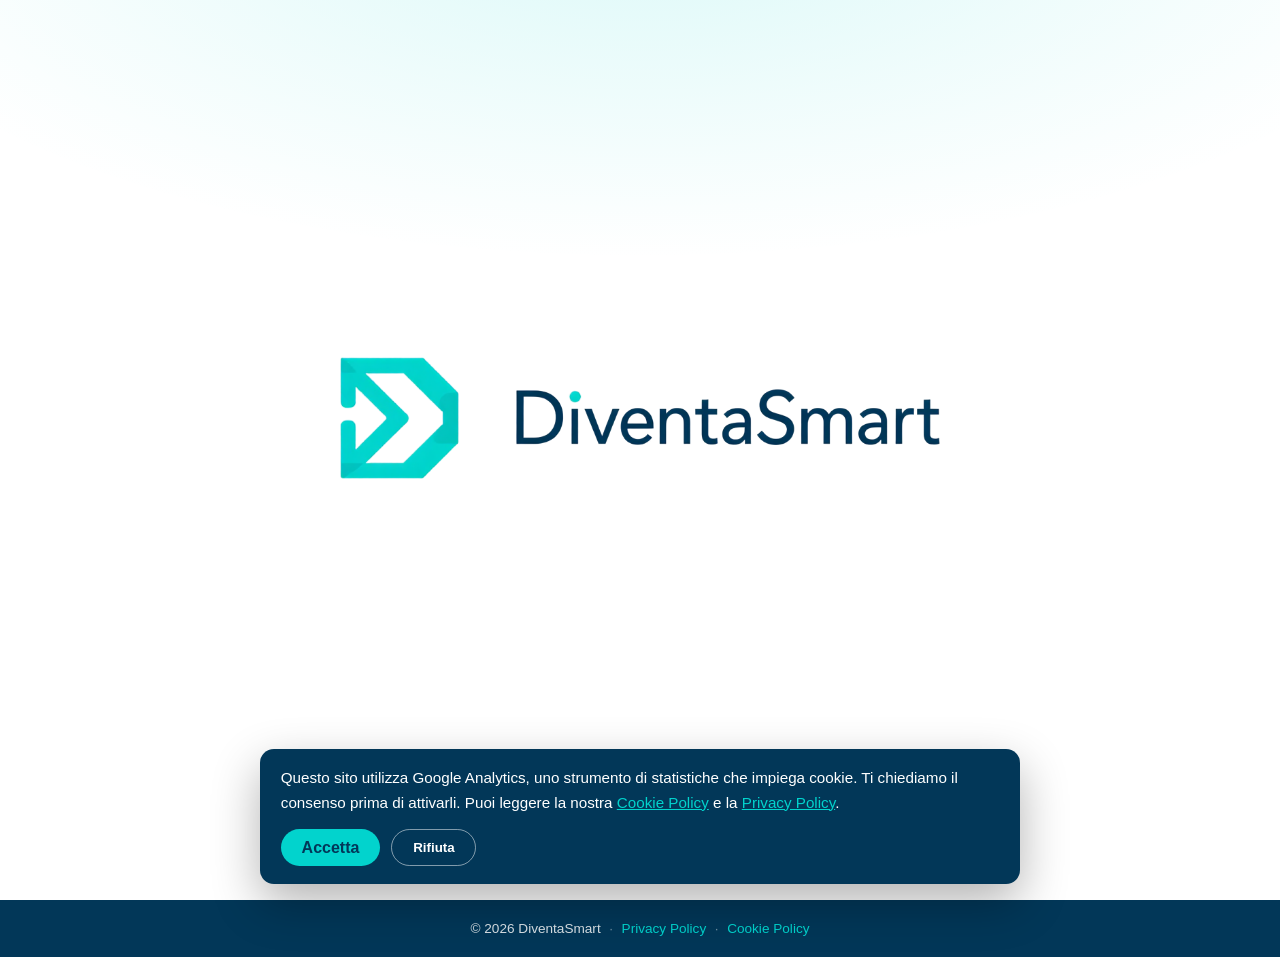
==== index.html @ 6422a4a8 "Add files via upload" ====
<!DOCTYPE html>
<html lang="it">
<head>
  <meta charset="UTF-8">
  <meta name="viewport" content="width=device-width, initial-scale=1">

  <title>DiventaSmart</title>
  <meta name="description" content="DiventaSmart rende smart gli spazi. Contatti: info@diventasmart.it">
  <meta name="keywords" content="DiventaSmart, spazi smart, smart home, domotica, Italia">
  <meta name="author" content="DiventaSmart">
  <meta name="robots" content="index, follow">
  <link rel="canonical" href="https://diventasmart.it/">

  <link rel="icon" type="image/svg+xml" href="assets/favicon.svg">
  <link rel="icon" type="image/png" href="assets/favicon.png">
  <link rel="apple-touch-icon" href="assets/apple-touch-icon.png">

  <meta property="og:type" content="website">
  <meta property="og:locale" content="it_IT">
  <meta property="og:site_name" content="DiventaSmart">
  <meta property="og:title" content="DiventaSmart">
  <meta property="og:description" content="DiventaSmart rende smart gli spazi. Contatti: info@diventasmart.it">
  <meta property="og:url" content="https://diventasmart.it/">
  <meta property="og:image" content="https://diventasmart.it/assets/all.png">
  <meta name="twitter:card" content="summary">

  <!-- Geo: copertura del servizio (nessuna sede fisica) -->
  <meta name="geo.region" content="IT">
  <meta name="geo.placename" content="Italia">
  <meta name="ICBM" content="42.833333, 12.833333">

  <link rel="preload" as="image" href="assets/all.png">

  <link rel="stylesheet" href="style.css">

  <script type="application/ld+json">
  {
    "@context": "https://schema.org",
    "@type": "Organization",
    "@id": "https://diventasmart.it/#organization",
    "name": "DiventaSmart",
    "url": "https://diventasmart.it/",
    "logo": "https://diventasmart.it/assets/all.png",
    "email": "info@diventasmart.it",
    "areaServed": "IT",
    "knowsLanguage": ["it", "en"]
  }
  </script>
</head>
<body>

  <main class="snap-root">
    <!-- HERO -->
    <header class="hero snap-section" id="top">
      <h1 class="sr-only">DiventaSmart — rendiamo smart gli spazi</h1>
      <img class="hero-logo" src="assets/all.png" alt="DiventaSmart" width="882" height="180">

      <a class="scroll-cue" href="#contatti" aria-label="Scopri di più, scorri verso il basso">
        <span>Scopri di più</span>
        <svg class="arrow-bounce" viewBox="0 0 24 24" fill="none" stroke="currentColor" stroke-width="2" stroke-linecap="round" stroke-linejoin="round" aria-hidden="true"><path d="M6 9l6 6 6-6"/></svg>
      </a>
    </header>

    <!-- CONTATTI -->
    <section class="section section-alt snap-section" id="contatti">
      <div class="wrap">
        <div class="contact-card">
          <h2>Contattaci</h2>
          <a class="btn" href="mailto:info@diventasmart.it">
            <svg class="mail-ico" viewBox="0 0 24 24" fill="none" stroke="currentColor" stroke-width="2" stroke-linecap="round" stroke-linejoin="round" aria-hidden="true"><path d="M22 6l-10 7L2 6"/><rect x="2" y="6" width="20" height="12" rx="2"/></svg>
            info@diventasmart.it
          </a>

          <div class="divider"><span>oppure scrivici</span></div>

          <form id="contactForm" action="mailto:info@diventasmart.it" method="post" enctype="text/plain">
            <input type="text" name="nome" placeholder="Il tuo nome" required autocomplete="name">
            <textarea name="messaggio" placeholder="Messaggio..." rows="3" required></textarea>
            <button type="submit" class="btn btn-teal">
              <svg class="mail-ico" viewBox="0 0 24 24" fill="none" stroke="currentColor" stroke-width="2" stroke-linecap="round" stroke-linejoin="round" aria-hidden="true"><path d="M22 2L11 13"/><path d="M22 2L15 22l-4-9-9-4L22 2z"/></svg>
              Invia email
            </button>
          </form>
        </div>
      </div>
    </section>
  </main>

  <!-- FOOTER compatto -->
  <footer class="site-footer" id="footer">
    <p>
      &copy; <span id="year">2026</span> DiventaSmart
      <span class="sep">·</span>
      <a href="privacy.html">Privacy Policy</a>
      <span class="sep">·</span>
      <a href="cookie.html">Cookie Policy</a>
    </p>
  </footer>

  <!-- NAV PUNTINI -->
  <nav class="scroll-dots" aria-label="Navigazione sezioni">
    <button class="dot active" data-target="top" aria-label="Vai all'inizio"><span class="sr-only">Inizio</span></button>
    <button class="dot" data-target="contatti" aria-label="Vai ai contatti"><span class="sr-only">Contatti</span></button>
  </nav>

  <div class="cookie-banner" id="cookieBanner" role="dialog" aria-live="polite" aria-label="Consenso cookie">
    <p class="cb-text">
      Questo sito utilizza Google Analytics, uno strumento di statistiche che impiega cookie. Ti chiediamo il consenso prima di attivarli. Puoi leggere la nostra
      <a href="cookie.html">Cookie Policy</a> e la <a href="privacy.html">Privacy Policy</a>.
    </p>
    <div class="cb-actions">
      <button class="btn" id="cookieAccept" type="button">Accetta</button>
      <button class="btn-ghost" id="cookieDecline" type="button">Rifiuta</button>
    </div>
  </div>

  <script src="script.js"></script>
</body>
</html>
---- style.css ----
:root {
  --teal: #02d3cd;
  --teal-dark: #01b5b0;
  --navy: #023758;
  --navy-soft: #eef6fa;
  --text: #1c2b35;
  --muted: #5b6b76;
  --bg: #ffffff;
  --radius: 14px;
}

* { margin: 0; padding: 0; box-sizing: border-box; }

html { scroll-behavior: smooth; }

@media (prefers-reduced-motion: reduce) {
  html { scroll-behavior: auto; }
  .arrow-bounce { animation: none !important; }
}

body {
  font-family: -apple-system, BlinkMacSystemFont, "Segoe UI", Roboto, Helvetica, Arial, sans-serif;
  color: var(--text);
  background: var(--bg);
  line-height: 1.6;
  -webkit-font-smoothing: antialiased;
}

a { color: var(--teal-dark); text-decoration: none; }

.sr-only {
  position: absolute;
  width: 1px;
  height: 1px;
  padding: 0;
  margin: -1px;
  overflow: hidden;
  clip: rect(0 0 0 0);
  white-space: nowrap;
  border: 0;
}

/* ---------- Hero ---------- */
.hero {
  position: relative;
  height: 100vh;
  height: 100svh;
  display: flex;
  flex-direction: column;
  align-items: center;
  justify-content: center;
  text-align: center;
  padding: 2rem 1.5rem 5rem;
  background:
    radial-gradient(1200px 500px at 50% -10%, rgba(2, 211, 205, 0.14), transparent 70%),
    var(--bg);
}

.hero-logo { max-width: min(600px, 92vw); height: auto; margin-bottom: 2rem; }

/* ---------- Scroll snap ---------- */
.snap-root {
  scroll-snap-type: y mandatory;
  scroll-behavior: smooth;
  overflow-y: auto;
  height: 100vh;
  height: 100svh;
}

.snap-section {
  scroll-snap-align: start;
  height: 100vh;
  height: 100svh;
  display: flex;
  flex-direction: column;
  justify-content: center;
  flex-shrink: 0;
}

.hero { padding-bottom: 4rem; }

/* ---------- Scroll cue ---------- */
.scroll-cue {
  position: absolute;
  bottom: 5rem;
  left: 50%;
  transform: translateX(-50%);
  display: flex;
  flex-direction: column;
  align-items: center;
  gap: 0.4rem;
  color: var(--teal-dark);
  font-size: 0.95rem;
  padding: 0.75rem 1rem;
  transition: opacity 0.3s ease, visibility 0.3s ease;
}
.scroll-cue.hidden { opacity: 0; visibility: hidden; pointer-events: none; }
.scroll-cue:hover { color: var(--navy); }
.scroll-cue svg { width: 1.6rem; height: 1.6rem; }
.arrow-bounce { animation: bounce 2s infinite; }
@keyframes bounce {
  0%, 100% { transform: translateY(0); }
  50% { transform: translateY(8px); }
}

/* ---------- Scroll dots ---------- */
.scroll-dots {
  position: fixed;
  bottom: 1.6rem;
  left: 50%;
  transform: translateX(-50%);
  display: flex;
  gap: 0.65rem;
  z-index: 900;
  padding: 0.5rem 0.8rem;
  background: rgba(255, 255, 255, 0.85);
  backdrop-filter: blur(6px);
  -webkit-backdrop-filter: blur(6px);
  border-radius: 999px;
  border: 1px solid rgba(0, 0, 0, 0.06);
  transition: opacity 0.3s ease, visibility 0.3s ease;
}
.scroll-dots.hidden { opacity: 0; visibility: hidden; pointer-events: none; }

.dot {
  width: 10px;
  height: 10px;
  border-radius: 50%;
  border: 2px solid var(--teal);
  background: transparent;
  cursor: pointer;
  padding: 0;
  transition: background 0.25s ease, transform 0.25s ease;
}
.dot:hover { background: rgba(2, 211, 205, 0.4); }
.dot.active {
  background: var(--teal);
  transform: scale(1.35);
}

/* ---------- Button ---------- */
.btn {
  display: inline-flex;
  align-items: center;
  gap: 0.5rem;
  background: var(--navy);
  color: #fff;
  padding: 0.85rem 1.7rem;
  border-radius: 999px;
  font-weight: 600;
  cursor: pointer;
  border: none;
  font-size: 1rem;
  transition: background 0.2s ease, transform 0.2s ease;
}
.btn:hover { background: var(--teal-dark); transform: translateY(-1px); }
.btn .mail-ico { width: 1.05em; height: 1.05em; }

.btn-teal {
  background: var(--teal);
  color: var(--navy);
}
.btn-teal:hover { background: var(--teal-dark); }

/* ---------- Sezioni ---------- */
.wrap { max-width: 580px; margin: 0 auto; padding: 0 1.5rem; }
.section { height: 100%; padding: 2rem 1.5rem; }
.section-alt { background: var(--navy-soft); }

/* ---------- Contact card ---------- */
.contact-card {
  background: #fff;
  border-radius: var(--radius);
  box-shadow: 0 12px 36px rgba(2, 55, 88, 0.10);
  padding: 2.4rem 2rem 2rem;
  text-align: center;
  max-width: 420px;
  margin: 0 auto;
}
.contact-card h2 {
  color: var(--navy);
  font-size: clamp(1.4rem, 3vw, 1.8rem);
  margin-bottom: 0.3rem;
}
.contact-area {
  color: var(--muted);
  font-size: 1rem;
  margin-bottom: 1.4rem;
}
.contact-card .btn { margin-bottom: 0.4rem; }

.divider {
  display: flex;
  align-items: center;
  gap: 0.8rem;
  margin: 1.3rem 0;
  color: var(--muted);
  font-size: 0.85rem;
}
.divider::before, .divider::after {
  content: "";
  flex: 1;
  height: 1px;
  background: #e3eaf0;
}

/* ---------- Form ---------- */
#contactForm { text-align: left; }

#contactForm input,
#contactForm textarea {
  width: 100%;
  font-family: inherit;
  font-size: 0.95rem;
  padding: 0.7rem 0.9rem;
  border: 1px solid #d2dce4;
  border-radius: 8px;
  background: var(--bg);
  color: var(--text);
  transition: border-color 0.2s ease;
}
#contactForm input:focus,
#contactForm textarea:focus {
  outline: none;
  border-color: var(--teal);
}
#contactForm input { margin-bottom: 0.7rem; }
#contactForm textarea { resize: vertical; margin-bottom: 1rem; }

#contactForm .btn {
  width: 100%;
  justify-content: center;
  margin-bottom: 0;
}

.form-note {
  color: var(--muted);
  font-size: 0.78rem;
  margin-top: 0.7rem;
  text-align: center;
}

/* ---------- Footer ---------- */
.site-footer {
  background: var(--navy);
  color: rgba(255, 255, 255, 0.85);
  text-align: center;
  padding: 1.1rem 1.5rem;
  font-size: 0.85rem;
}
.site-footer a { color: var(--teal); }
.site-footer .sep { opacity: 0.5; padding: 0 0.3rem; }

/* ---------- Pagine policy ---------- */
.policy { padding: 3.5rem 1.5rem 5rem; }
.policy h1 { color: var(--navy); font-size: clamp(1.6rem, 4vw, 2.2rem); margin-bottom: 0.5rem; }
.policy .updated { color: var(--muted); font-size: 0.9rem; margin-bottom: 2rem; }
.policy h2 { color: var(--navy); font-size: 1.25rem; margin: 2rem 0 0.5rem; }
.policy p, .policy li { color: var(--muted); margin-bottom: 0.7rem; }
.policy ul { padding-left: 1.4rem; margin-bottom: 0.7rem; }
.policy a { color: var(--teal-dark); }
.policy .back { display: inline-block; margin-top: 2rem; font-weight: 600; }

/* ---------- Banner cookie ---------- */
.cookie-banner {
  position: fixed;
  left: 1rem;
  right: 1rem;
  bottom: 1rem;
  background: var(--navy);
  color: #fff;
  padding: 1.1rem 1.3rem;
  border-radius: var(--radius);
  box-shadow: 0 18px 48px rgba(0, 0, 0, 0.30);
  z-index: 1000;
  max-width: 760px;
  margin: 0 auto;
  display: none;
  font-size: 0.95rem;
}
.cookie-banner.show { display: block; }
.cookie-banner .cb-text { margin-bottom: 0.9rem; }
.cookie-banner .cb-text a { color: var(--teal); text-decoration: underline; }
.cookie-banner .cb-actions { display: flex; gap: 0.7rem; flex-wrap: wrap; }
.cookie-banner .btn { background: var(--teal); color: var(--navy); padding: 0.6rem 1.3rem; }
.cookie-banner .btn:hover { background: var(--teal-dark); }
.cookie-banner .btn-ghost {
  background: transparent;
  color: #fff;
  border: 1px solid rgba(255, 255, 255, 0.5);
  padding: 0.6rem 1.3rem;
  border-radius: 999px;
  font-weight: 600;
  cursor: pointer;
}
.cookie-banner .btn-ghost:hover { border-color: var(--teal); color: var(--teal); }
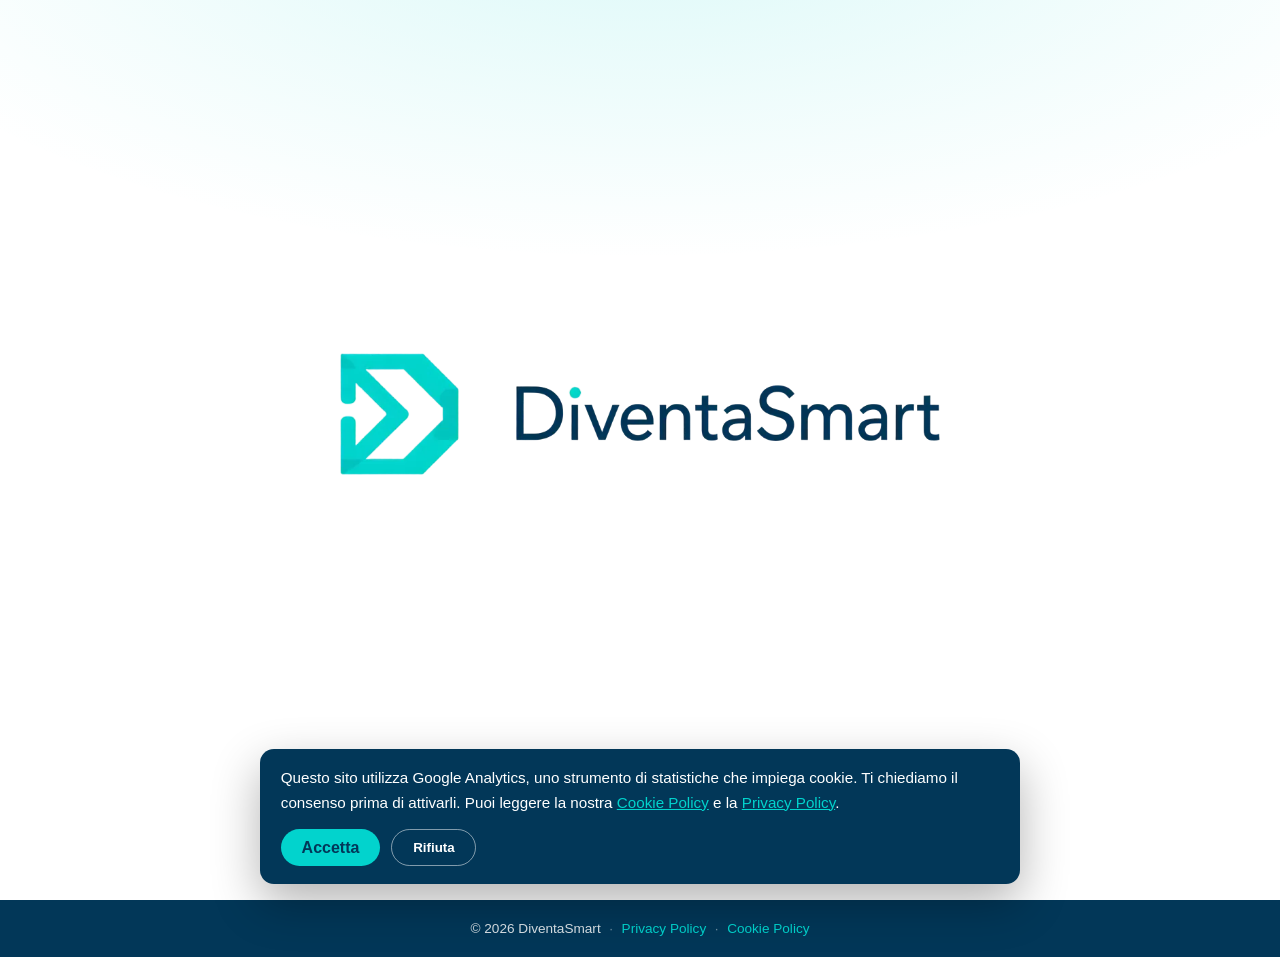
==== commit a839848a: "Add files via upload" ====
--- a/index.html
+++ b/index.html
@@ -29,9 +29,11 @@
   <meta name="geo.placename" content="Italia">
   <meta name="ICBM" content="42.833333, 12.833333">
 
-  <link rel="preload" as="image" href="assets/all.png">
+  <link rel="preload" as="image" href="assets/all.webp" type="image/webp">
 
-  <link rel="stylesheet" href="style.css">
+  <style>/* inlined style.css to eliminate render-blocking request */
+:root{--teal:#02d3cd;--teal-dark:#01b5b0;--navy:#023758;--navy-soft:#eef6fa;--text:#1c2b35;--muted:#5b6b76;--bg:#fff;--radius:14px}*{margin:0;padding:0;box-sizing:border-box}html{scroll-behavior:smooth}@media(prefers-reduced-motion:reduce){html{scroll-behavior:auto}.arrow-bounce{animation:none!important}}body{font-family:-apple-system,BlinkMacSystemFont,"Segoe UI",Roboto,Helvetica,Arial,sans-serif;color:var(--text);background:var(--bg);line-height:1.6;-webkit-font-smoothing:antialiased}a{color:var(--teal-dark);text-decoration:none}.sr-only{position:absolute;width:1px;height:1px;padding:0;margin:-1px;overflow:hidden;clip:rect(0 0 0 0);white-space:nowrap;border:0}.hero{position:relative;height:100vh;height:100svh;display:flex;flex-direction:column;align-items:center;justify-content:center;text-align:center;padding:2rem 1.5rem 5rem;background:radial-gradient(1200px 500px at 50% -10%,rgba(2,211,205,.14),transparent 70%),var(--bg)}.hero-logo{max-width:min(600px,92vw);height:auto;margin-bottom:2rem}.snap-root{scroll-snap-type:y mandatory;scroll-behavior:smooth;overflow-y:auto;height:100vh;height:100svh}.snap-section{scroll-snap-align:start;height:100vh;height:100svh;display:flex;flex-direction:column;justify-content:center;flex-shrink:0}.hero{padding-bottom:4rem}.scroll-cue{position:absolute;bottom:5rem;left:50%;transform:translateX(-50%);display:flex;flex-direction:column;align-items:center;gap:.4rem;color:var(--teal-dark);font-size:.95rem;padding:.75rem 1rem;transition:opacity .3s ease,visibility .3s ease}.scroll-cue.hidden{opacity:0;visibility:hidden;pointer-events:none}.scroll-cue:hover{color:var(--navy)}.scroll-cue svg{width:1.6rem;height:1.6rem}.arrow-bounce{animation:bounce 2s infinite}@keyframes bounce{0%,100%{transform:translateY(0)}50%{transform:translateY(8px)}}.scroll-dots{position:fixed;bottom:1.6rem;left:50%;transform:translateX(-50%);display:flex;gap:.65rem;z-index:900;padding:.5rem .8rem;background:rgba(255,255,255,.85);backdrop-filter:blur(6px);-webkit-backdrop-filter:blur(6px);border-radius:999px;border:1px solid rgba(0,0,0,.06);transition:opacity .3s ease,visibility .3s ease}.scroll-dots.hidden{opacity:0;visibility:hidden;pointer-events:none}.dot{width:10px;height:10px;border-radius:50%;border:2px solid var(--teal);background:transparent;cursor:pointer;padding:0;transition:background .25s ease,transform .25s ease}.dot:hover{background:rgba(2,211,205,.4)}.dot.active{background:var(--teal);transform:scale(1.35)}.btn{display:inline-flex;align-items:center;gap:.5rem;background:var(--navy);color:#fff;padding:.85rem 1.7rem;border-radius:999px;font-weight:600;cursor:pointer;border:none;font-size:1rem;transition:background .2s ease,transform .2s ease}.btn:hover{background:var(--teal-dark);transform:translateY(-1px)}.btn .mail-ico{width:1.05em;height:1.05em}.btn-teal{background:var(--teal);color:var(--navy)}.btn-teal:hover{background:var(--teal-dark)}.wrap{max-width:580px;margin:0 auto;padding:0 1.5rem}.section{height:100%;padding:2rem 1.5rem}.section-alt{background:var(--navy-soft)}.contact-card{background:#fff;border-radius:var(--radius);box-shadow:0 12px 36px rgba(2,55,88,.1);padding:2.4rem 2rem 2rem;text-align:center;max-width:420px;margin:0 auto}.contact-card h2{color:var(--navy);font-size:clamp(1.4rem,3vw,1.8rem);margin-bottom:.3rem}.contact-area{color:var(--muted);font-size:1rem;margin-bottom:1.4rem}.contact-card .btn{margin-bottom:.4rem}.divider{display:flex;align-items:center;gap:.8rem;margin:1.3rem 0;color:var(--muted);font-size:.85rem}.divider::before,.divider::after{content:"";flex:1;height:1px;background:#e3eaf0}#contactForm{text-align:left}#contactForm input,#contactForm textarea{width:100%;font-family:inherit;font-size:.95rem;padding:.7rem .9rem;border:1px solid #d2dce4;border-radius:8px;background:var(--bg);color:var(--text);transition:border-color .2s ease}#contactForm input:focus,#contactForm textarea:focus{outline:none;border-color:var(--teal)}#contactForm input{margin-bottom:.7rem}#contactForm textarea{resize:vertical;margin-bottom:1rem}#contactForm .btn{width:100%;justify-content:center;margin-bottom:0}.form-note{color:var(--muted);font-size:.78rem;margin-top:.7rem;text-align:center}.site-footer{background:var(--navy);color:rgba(255,255,255,.85);text-align:center;padding:1.1rem 1.5rem;font-size:.85rem}.site-footer a{color:var(--teal)}.site-footer .sep{opacity:.5;padding:0 .3rem}.policy{padding:3.5rem 1.5rem 5rem}.policy h1{color:var(--navy);font-size:clamp(1.6rem,4vw,2.2rem);margin-bottom:.5rem}.policy .updated{color:var(--muted);font-size:.9rem;margin-bottom:2rem}.policy h2{color:var(--navy);font-size:1.25rem;margin:2rem 0 .5rem}.policy p,.policy li{color:var(--muted);margin-bottom:.7rem}.policy ul{padding-left:1.4rem;margin-bottom:.7rem}.policy a{color:var(--teal-dark)}.policy .back{display:inline-block;margin-top:2rem;font-weight:600}.cookie-banner{position:fixed;left:1rem;right:1rem;bottom:1rem;background:var(--navy);color:#fff;padding:1.1rem 1.3rem;border-radius:var(--radius);box-shadow:0 18px 48px rgba(0,0,0,.3);z-index:1000;max-width:760px;margin:0 auto;display:none;font-size:.95rem}.cookie-banner.show{display:block}.cookie-banner .cb-text{margin-bottom:.9rem}.cookie-banner .cb-text a{color:var(--teal);text-decoration:underline}.cookie-banner .cb-actions{display:flex;gap:.7rem;flex-wrap:wrap}.cookie-banner .btn{background:var(--teal);color:var(--navy);padding:.6rem 1.3rem}.cookie-banner .btn:hover{background:var(--teal-dark)}.cookie-banner .btn-ghost{background:transparent;color:#fff;border:1px solid rgba(255,255,255,.5);padding:.6rem 1.3rem;border-radius:999px;font-weight:600;cursor:pointer}.cookie-banner .btn-ghost:hover{border-color:var(--teal);color:var(--teal)}</style>
+  <link rel="preconnect" href="https://www.googletagmanager.com" crossorigin>
 
   <script type="application/ld+json">
   {
@@ -53,7 +55,10 @@
     <!-- HERO -->
     <header class="hero snap-section" id="top">
       <h1 class="sr-only">DiventaSmart — rendiamo smart gli spazi</h1>
-      <img class="hero-logo" src="assets/all.png" alt="DiventaSmart" width="882" height="180">
+      <picture>
+        <source srcset="assets/all.webp" type="image/webp">
+        <img class="hero-logo" src="assets/all.png" alt="DiventaSmart" width="882" height="180">
+      </picture>
 
       <a class="scroll-cue" href="#contatti" aria-label="Scopri di più, scorri verso il basso">
         <span>Scopri di più</span>
@@ -73,7 +78,7 @@
 
           <div class="divider"><span>oppure scrivici</span></div>
 
-          <form id="contactForm" action="mailto:info@diventasmart.it" method="post" enctype="text/plain">
+          <form id="contactForm">
             <input type="text" name="nome" placeholder="Il tuo nome" required autocomplete="name">
             <textarea name="messaggio" placeholder="Messaggio..." rows="3" required></textarea>
             <button type="submit" class="btn btn-teal">
@@ -114,6 +119,6 @@
     </div>
   </div>
 
-  <script src="script.js"></script>
+  <script defer src="script.js"></script>
 </body>
 </html>
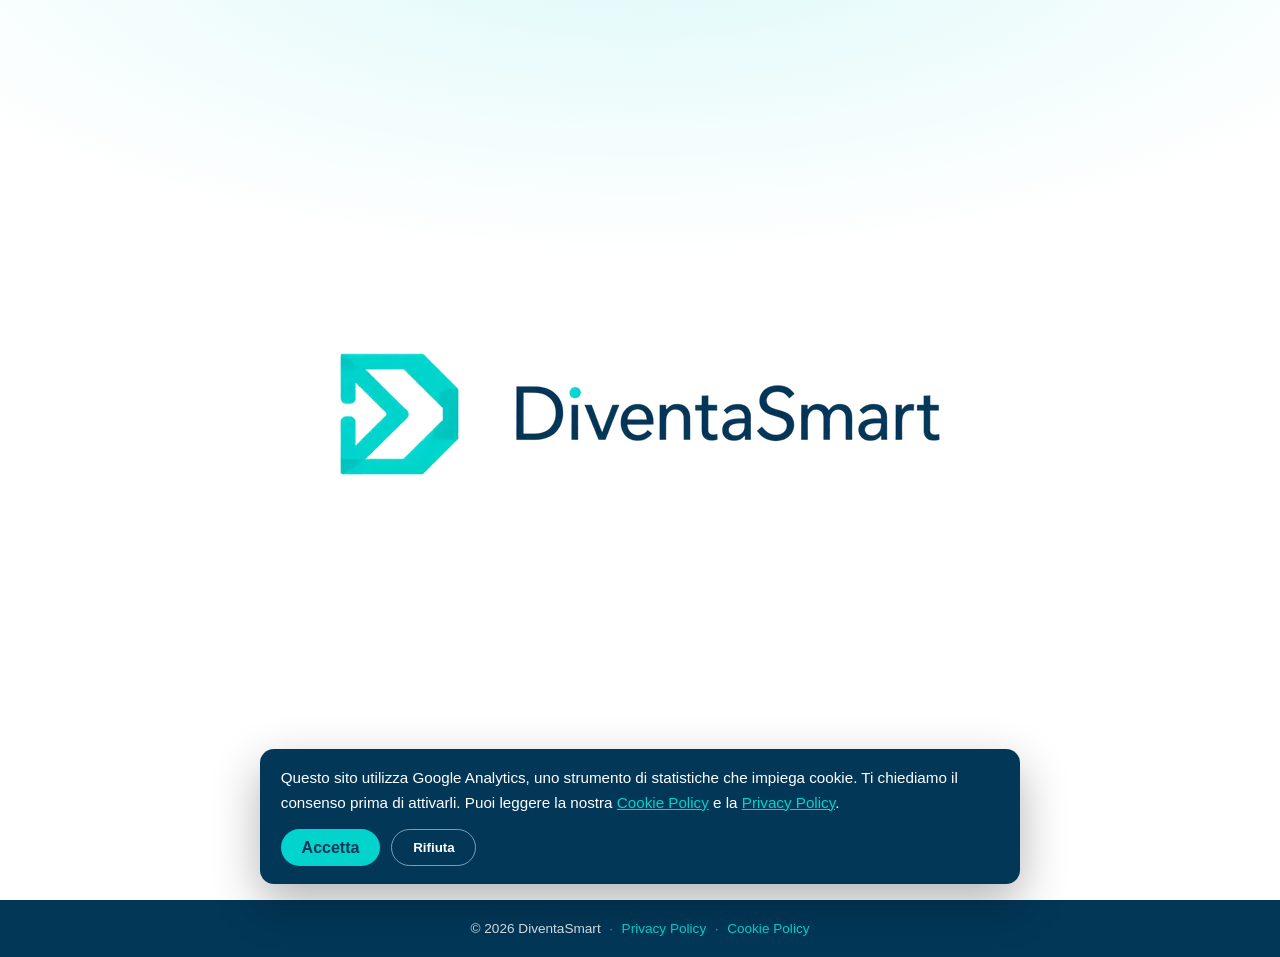
==== commit e719e32d: "Add files via upload" ====
--- a/index.html
+++ b/index.html
@@ -29,7 +29,7 @@
   <meta name="geo.placename" content="Italia">
   <meta name="ICBM" content="42.833333, 12.833333">
 
-  <link rel="preload" as="image" href="assets/all.webp" type="image/webp">
+  <link rel="preload" as="image" href="assets/all.webp" type="image/webp" fetchpriority="high" imagesrcset="assets/all-380.webp 380w, assets/all-600.webp 600w, assets/all.webp 882w" imagesizes="min(600px, 92vw)">
 
   <style>/* inlined style.css to eliminate render-blocking request */
 :root{--teal:#02d3cd;--teal-dark:#01b5b0;--navy:#023758;--navy-soft:#eef6fa;--text:#1c2b35;--muted:#5b6b76;--bg:#fff;--radius:14px}*{margin:0;padding:0;box-sizing:border-box}html{scroll-behavior:smooth}@media(prefers-reduced-motion:reduce){html{scroll-behavior:auto}.arrow-bounce{animation:none!important}}body{font-family:-apple-system,BlinkMacSystemFont,"Segoe UI",Roboto,Helvetica,Arial,sans-serif;color:var(--text);background:var(--bg);line-height:1.6;-webkit-font-smoothing:antialiased}a{color:var(--teal-dark);text-decoration:none}.sr-only{position:absolute;width:1px;height:1px;padding:0;margin:-1px;overflow:hidden;clip:rect(0 0 0 0);white-space:nowrap;border:0}.hero{position:relative;height:100vh;height:100svh;display:flex;flex-direction:column;align-items:center;justify-content:center;text-align:center;padding:2rem 1.5rem 5rem;background:radial-gradient(1200px 500px at 50% -10%,rgba(2,211,205,.14),transparent 70%),var(--bg)}.hero-logo{max-width:min(600px,92vw);height:auto;margin-bottom:2rem}.snap-root{scroll-snap-type:y mandatory;scroll-behavior:smooth;overflow-y:auto;height:100vh;height:100svh}.snap-section{scroll-snap-align:start;height:100vh;height:100svh;display:flex;flex-direction:column;justify-content:center;flex-shrink:0}.hero{padding-bottom:4rem}.scroll-cue{position:absolute;bottom:5rem;left:50%;transform:translateX(-50%);display:flex;flex-direction:column;align-items:center;gap:.4rem;color:var(--teal-dark);font-size:.95rem;padding:.75rem 1rem;transition:opacity .3s ease,visibility .3s ease}.scroll-cue.hidden{opacity:0;visibility:hidden;pointer-events:none}.scroll-cue:hover{color:var(--navy)}.scroll-cue svg{width:1.6rem;height:1.6rem}.arrow-bounce{animation:bounce 2s infinite}@keyframes bounce{0%,100%{transform:translateY(0)}50%{transform:translateY(8px)}}.scroll-dots{position:fixed;bottom:1.6rem;left:50%;transform:translateX(-50%);display:flex;gap:.65rem;z-index:900;padding:.5rem .8rem;background:rgba(255,255,255,.85);backdrop-filter:blur(6px);-webkit-backdrop-filter:blur(6px);border-radius:999px;border:1px solid rgba(0,0,0,.06);transition:opacity .3s ease,visibility .3s ease}.scroll-dots.hidden{opacity:0;visibility:hidden;pointer-events:none}.dot{width:10px;height:10px;border-radius:50%;border:2px solid var(--teal);background:transparent;cursor:pointer;padding:0;transition:background .25s ease,transform .25s ease}.dot:hover{background:rgba(2,211,205,.4)}.dot.active{background:var(--teal);transform:scale(1.35)}.btn{display:inline-flex;align-items:center;gap:.5rem;background:var(--navy);color:#fff;padding:.85rem 1.7rem;border-radius:999px;font-weight:600;cursor:pointer;border:none;font-size:1rem;transition:background .2s ease,transform .2s ease}.btn:hover{background:var(--teal-dark);transform:translateY(-1px)}.btn .mail-ico{width:1.05em;height:1.05em}.btn-teal{background:var(--teal);color:var(--navy)}.btn-teal:hover{background:var(--teal-dark)}.wrap{max-width:580px;margin:0 auto;padding:0 1.5rem}.section{height:100%;padding:2rem 1.5rem}.section-alt{background:var(--navy-soft)}.contact-card{background:#fff;border-radius:var(--radius);box-shadow:0 12px 36px rgba(2,55,88,.1);padding:2.4rem 2rem 2rem;text-align:center;max-width:420px;margin:0 auto}.contact-card h2{color:var(--navy);font-size:clamp(1.4rem,3vw,1.8rem);margin-bottom:.3rem}.contact-area{color:var(--muted);font-size:1rem;margin-bottom:1.4rem}.contact-card .btn{margin-bottom:.4rem}.divider{display:flex;align-items:center;gap:.8rem;margin:1.3rem 0;color:var(--muted);font-size:.85rem}.divider::before,.divider::after{content:"";flex:1;height:1px;background:#e3eaf0}#contactForm{text-align:left}#contactForm input,#contactForm textarea{width:100%;font-family:inherit;font-size:.95rem;padding:.7rem .9rem;border:1px solid #d2dce4;border-radius:8px;background:var(--bg);color:var(--text);transition:border-color .2s ease}#contactForm input:focus,#contactForm textarea:focus{outline:none;border-color:var(--teal)}#contactForm input{margin-bottom:.7rem}#contactForm textarea{resize:vertical;margin-bottom:1rem}#contactForm .btn{width:100%;justify-content:center;margin-bottom:0}.form-note{color:var(--muted);font-size:.78rem;margin-top:.7rem;text-align:center}.site-footer{background:var(--navy);color:rgba(255,255,255,.85);text-align:center;padding:1.1rem 1.5rem;font-size:.85rem}.site-footer a{color:var(--teal)}.site-footer .sep{opacity:.5;padding:0 .3rem}.policy{padding:3.5rem 1.5rem 5rem}.policy h1{color:var(--navy);font-size:clamp(1.6rem,4vw,2.2rem);margin-bottom:.5rem}.policy .updated{color:var(--muted);font-size:.9rem;margin-bottom:2rem}.policy h2{color:var(--navy);font-size:1.25rem;margin:2rem 0 .5rem}.policy p,.policy li{color:var(--muted);margin-bottom:.7rem}.policy ul{padding-left:1.4rem;margin-bottom:.7rem}.policy a{color:var(--teal-dark)}.policy .back{display:inline-block;margin-top:2rem;font-weight:600}.cookie-banner{position:fixed;left:1rem;right:1rem;bottom:1rem;background:var(--navy);color:#fff;padding:1.1rem 1.3rem;border-radius:var(--radius);box-shadow:0 18px 48px rgba(0,0,0,.3);z-index:1000;max-width:760px;margin:0 auto;display:none;font-size:.95rem}.cookie-banner.show{display:block}.cookie-banner .cb-text{margin-bottom:.9rem}.cookie-banner .cb-text a{color:var(--teal);text-decoration:underline}.cookie-banner .cb-actions{display:flex;gap:.7rem;flex-wrap:wrap}.cookie-banner .btn{background:var(--teal);color:var(--navy);padding:.6rem 1.3rem}.cookie-banner .btn:hover{background:var(--teal-dark)}.cookie-banner .btn-ghost{background:transparent;color:#fff;border:1px solid rgba(255,255,255,.5);padding:.6rem 1.3rem;border-radius:999px;font-weight:600;cursor:pointer}.cookie-banner .btn-ghost:hover{border-color:var(--teal);color:var(--teal)}</style>
@@ -56,8 +56,8 @@
     <header class="hero snap-section" id="top">
       <h1 class="sr-only">DiventaSmart — rendiamo smart gli spazi</h1>
       <picture>
-        <source srcset="assets/all.webp" type="image/webp">
-        <img class="hero-logo" src="assets/all.png" alt="DiventaSmart" width="882" height="180">
+        <source srcset="assets/all-380.webp 380w, assets/all-600.webp 600w, assets/all.webp 882w" sizes="min(600px, 92vw)" type="image/webp">
+        <img class="hero-logo" src="assets/all.png" alt="DiventaSmart" width="882" height="180" fetchpriority="high">
       </picture>
 
       <a class="scroll-cue" href="#contatti" aria-label="Scopri di più, scorri verso il basso">
@@ -108,17 +108,6 @@
     <button class="dot" data-target="contatti" aria-label="Vai ai contatti"><span class="sr-only">Contatti</span></button>
   </nav>
 
-  <div class="cookie-banner" id="cookieBanner" role="dialog" aria-live="polite" aria-label="Consenso cookie">
-    <p class="cb-text">
-      Questo sito utilizza Google Analytics, uno strumento di statistiche che impiega cookie. Ti chiediamo il consenso prima di attivarli. Puoi leggere la nostra
-      <a href="cookie.html">Cookie Policy</a> e la <a href="privacy.html">Privacy Policy</a>.
-    </p>
-    <div class="cb-actions">
-      <button class="btn" id="cookieAccept" type="button">Accetta</button>
-      <button class="btn-ghost" id="cookieDecline" type="button">Rifiuta</button>
-    </div>
-  </div>
-
   <script defer src="script.js"></script>
 </body>
 </html>
